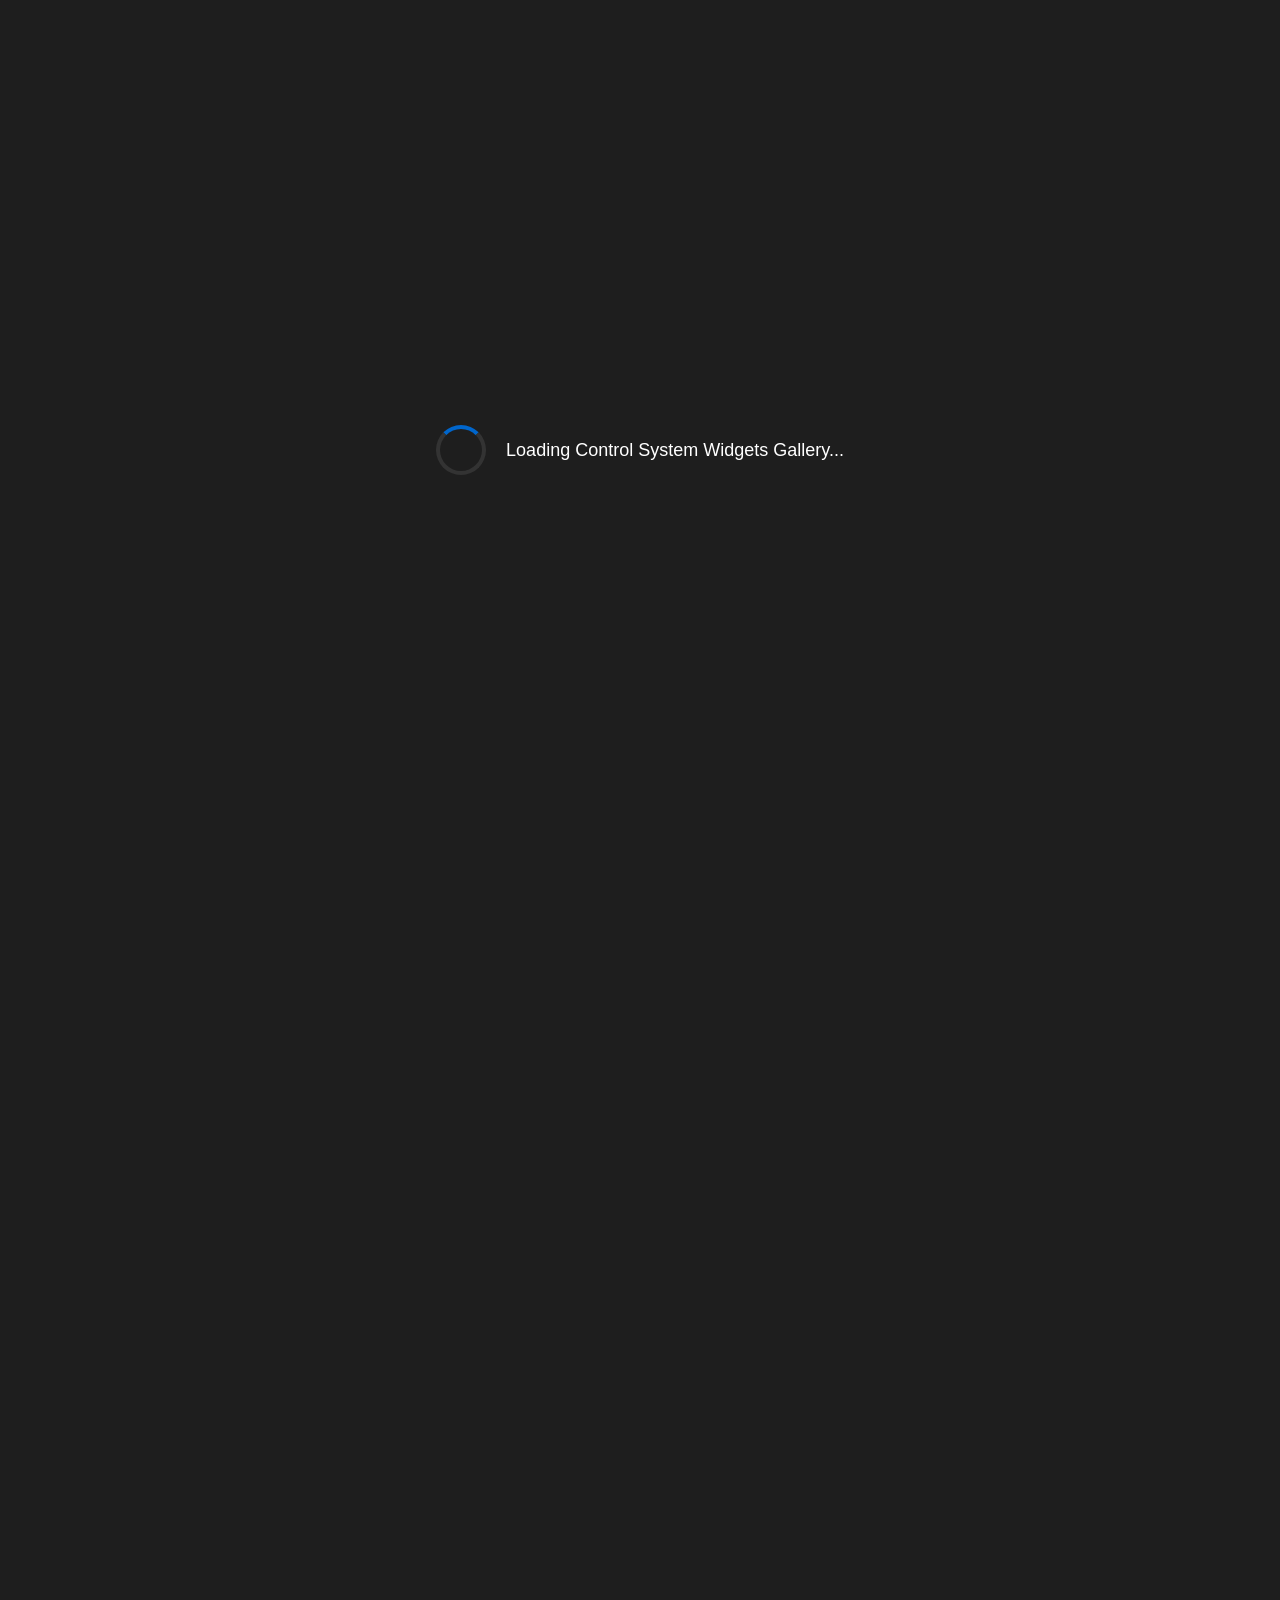
==== index.html @ 0eef7bf9 "e.o.d" ====
<!DOCTYPE html>
<html lang="en">
<head>
    <meta charset="UTF-8">
    <meta name="viewport" content="width=device-width, initial-scale=1.0">
    <title>Control System Widgets - UI Kit Gallery</title>
    <style>
        * {
            margin: 0;
            padding: 0;
            box-sizing: border-box;
        }

        :root {
            --alarm-normal-colour: #00cc66;
            --alarm-minor-colour: #ffa500;
            --alarm-major-colour: #ff4444;
            --alarm-invalid-colour: #ff00ff;
            --alarm-not-connected-colour: #fa00fa;
        }

        body {
            font-family: -apple-system, BlinkMacSystemFont, 'Segoe UI', Roboto, Oxygen, Ubuntu, Cantarell, sans-serif;
            overflow: hidden;
            background: #1e1e1e;
        }

        #app {
            width: 100vw;
            height: 100vh;
        }

        #loading {
            display: flex;
            align-items: center;
            justify-content: center;
            height: 100vh;
            background: #1e1e1e;
            color: #fff;
            font-size: 18px;
        }

        .loader {
            border: 4px solid #333;
            border-top: 4px solid #0066cc;
            border-radius: 50%;
            width: 50px;
            height: 50px;
            animation: spin 1s linear infinite;
            margin-right: 20px;
        }

        @keyframes spin {
            0% { transform: rotate(0deg); }
            100% { transform: rotate(360deg); }
        }

        /* Scrollbar styling */
        ::-webkit-scrollbar {
            width: 10px;
            height: 10px;
        }

        ::-webkit-scrollbar-track {
            background: #1e1e1e;
        }

        ::-webkit-scrollbar-thumb {
            background: #444;
            border-radius: 5px;
        }

        ::-webkit-scrollbar-thumb:hover {
            background: #555;
        }
    </style>
</head>
<body>
    <div id="loading">
        <div class="loader"></div>
        <span>Loading Control System Widgets Gallery...</span>
    </div>
    <div id="app"></div>

    <script type="module">
        import init, { init_app } from './pkg/ctrl_sys_widgets.js';

        async function run() {
            try {
                // Initialize the WASM module
                await init();
                
                // Hide loading screen
                document.getElementById('loading').style.display = 'none';
                
                // Initialize the application
                init_app();
                
                console.log('Application loaded successfully');
            } catch (error) {
                console.error('Failed to load application:', error);
                document.getElementById('loading').innerHTML = `
                    <div style="text-align: center;">
                        <div style="color: #ff4444; font-size: 24px; margin-bottom: 20px;">❌ Failed to load application</div>
                        <div style="color: #aaa;">${error.message}</div>
                        <div style="color: #666; margin-top: 20px; font-size: 14px;">
                            Make sure you've built the WASM module with:<br>
                            <code style="background: #333; padding: 5px 10px; border-radius: 3px; display: inline-block; margin-top: 10px;">
                                wasm-pack build --target web
                            </code>
                        </div>
                    </div>
                `;
            }
        }

        run();
    </script>
</body>
</html>
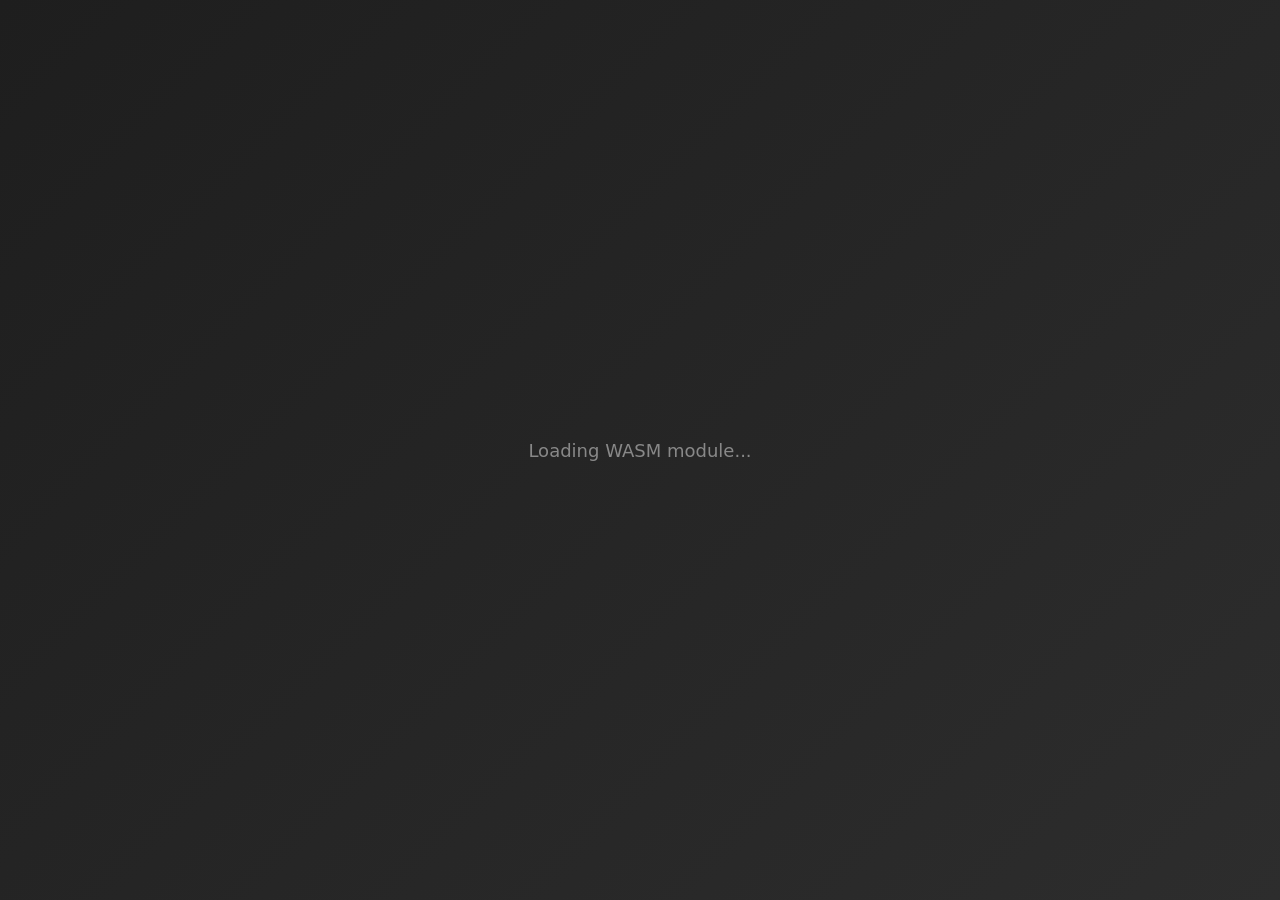
==== commit b5bbae80: "rough and ready" ====
--- a/index.html
+++ b/index.html
@@ -3,7 +3,7 @@
 <head>
     <meta charset="UTF-8">
     <meta name="viewport" content="width=device-width, initial-scale=1.0">
-    <title>Control System Widgets - UI Kit Gallery</title>
+    <title>Control System Widgets - EPICS gRPC-Web Demo</title>
     <style>
         * {
             margin: 0;
@@ -11,104 +11,122 @@
             box-sizing: border-box;
         }
 
-        :root {
-            --alarm-normal-colour: #00cc66;
-            --alarm-minor-colour: #ffa500;
-            --alarm-major-colour: #ff4444;
-            --alarm-invalid-colour: #ff00ff;
-            --alarm-not-connected-colour: #fa00fa;
-        }
-
         body {
-            font-family: -apple-system, BlinkMacSystemFont, 'Segoe UI', Roboto, Oxygen, Ubuntu, Cantarell, sans-serif;
-            overflow: hidden;
-            background: #1e1e1e;
+            font-family: system-ui, -apple-system, BlinkMacSystemFont, 'Segoe UI', Roboto, sans-serif;
+            background: linear-gradient(135deg, #1e1e1e 0%, #2d2d2d 100%);
+            color: #ffffff;
+            min-height: 100vh;
         }
 
         #app {
-            width: 100vw;
-            height: 100vh;
+            width: 100%;
+            min-height: 100vh;
         }
 
-        #loading {
+        .loading {
             display: flex;
             align-items: center;
             justify-content: center;
             height: 100vh;
-            background: #1e1e1e;
-            color: #fff;
             font-size: 18px;
+            color: #888;
         }
 
-        .loader {
-            border: 4px solid #333;
-            border-top: 4px solid #0066cc;
-            border-radius: 50%;
-            width: 50px;
-            height: 50px;
-            animation: spin 1s linear infinite;
-            margin-right: 20px;
+        /* Widget styling */
+        .text-entry-widget {
+            position: relative;
         }
 
-        @keyframes spin {
-            0% { transform: rotate(0deg); }
-            100% { transform: rotate(360deg); }
+        .pv-input:focus {
+            outline: 2px solid #1e90ff;
+            outline-offset: 2px;
         }
 
-        /* Scrollbar styling */
-        ::-webkit-scrollbar {
-            width: 10px;
-            height: 10px;
+        .gauge-widget {
+            transition: all 0.3s ease;
         }
 
-        ::-webkit-scrollbar-track {
-            background: #1e1e1e;
+        .gauge-widget:hover {
+            transform: translateY(-2px);
         }
 
-        ::-webkit-scrollbar-thumb {
-            background: #444;
-            border-radius: 5px;
+        .led-widget {
+            transition: all 0.2s ease;
         }
 
-        ::-webkit-scrollbar-thumb:hover {
-            background: #555;
+        .pv-button {
+            transition: all 0.2s ease;
         }
+
+        .pv-button:hover {
+            transform: translateY(-2px);
+            box-shadow: 0 4px 12px rgba(30, 144, 255, 0.4);
+        }
+
+        .pv-button:active {
+            transform: translateY(0);
+        }
+
+        /* Page layout */
+        .page-container {
+            max-width: 1400px;
+            margin: 0 auto;
+        }
+
+        .widget-grid {
+            animation: fadeIn 0.5s ease-in;
+        }
+
+        @keyframes fadeIn {
+            from {
+                opacity: 0;
+                transform: translateY(10px);
+            }
+            to {
+                opacity: 1;
+                transform: translateY(0);
+            }
+        }
+
     </style>
 </head>
 <body>
-    <div id="loading">
-        <div class="loader"></div>
-        <span>Loading Control System Widgets Gallery...</span>
+    <div id="app">
+        <div class="loading">Loading WASM module...</div>
     </div>
-    <div id="app"></div>
 
     <script type="module">
-        import init, { init_app } from './pkg/ctrl_sys_widgets.js';
+        import init, { init_proto_demo } from './pkg/ctrl_sys_widgets.js';
 
         async function run() {
             try {
-                // Initialize the WASM module
                 await init();
+                console.log('WASM initialized');
                 
-                // Hide loading screen
-                document.getElementById('loading').style.display = 'none';
-                
-                // Initialize the application
-                init_app();
-                
-                console.log('Application loaded successfully');
+                // Initialize the gRPC-Web demo
+                if (typeof init_proto_demo === 'function') {
+                    init_proto_demo();
+                } else {
+                    console.error('Proto demo not available - feature may not be enabled');
+                    document.getElementById('app').innerHTML = `
+                        <div style="padding: 40px; color: #ffa500;">
+                            <h2>Proto Feature Not Available</h2>
+                            <p>The proto feature may not be enabled. Build with:</p>
+                            <pre style="margin-top: 20px; padding: 20px; background: rgba(0,0,0,0.3); border-radius: 8px;">
+wasm-pack build --target web --out-dir pkg
+                            </pre>
+                        </div>
+                    `;
+                }
             } catch (error) {
-                console.error('Failed to load application:', error);
-                document.getElementById('loading').innerHTML = `
-                    <div style="text-align: center;">
-                        <div style="color: #ff4444; font-size: 24px; margin-bottom: 20px;">❌ Failed to load application</div>
-                        <div style="color: #aaa;">${error.message}</div>
-                        <div style="color: #666; margin-top: 20px; font-size: 14px;">
-                            Make sure you've built the WASM module with:<br>
-                            <code style="background: #333; padding: 5px 10px; border-radius: 3px; display: inline-block; margin-top: 10px;">
-                                wasm-pack build --target web
-                            </code>
-                        </div>
+                console.error('Failed to initialize WASM:', error);
+                document.getElementById('app').innerHTML = `
+                    <div style="padding: 40px; color: #ff6b6b;">
+                        <h2>Error Loading Application</h2>
+                        <p>${error.message}</p>
+                        <pre style="margin-top: 20px; padding: 20px; background: rgba(0,0,0,0.3); border-radius: 8px; overflow: auto;">
+${error.stack}
+                        </pre>
                     </div>
                 `;
             }
